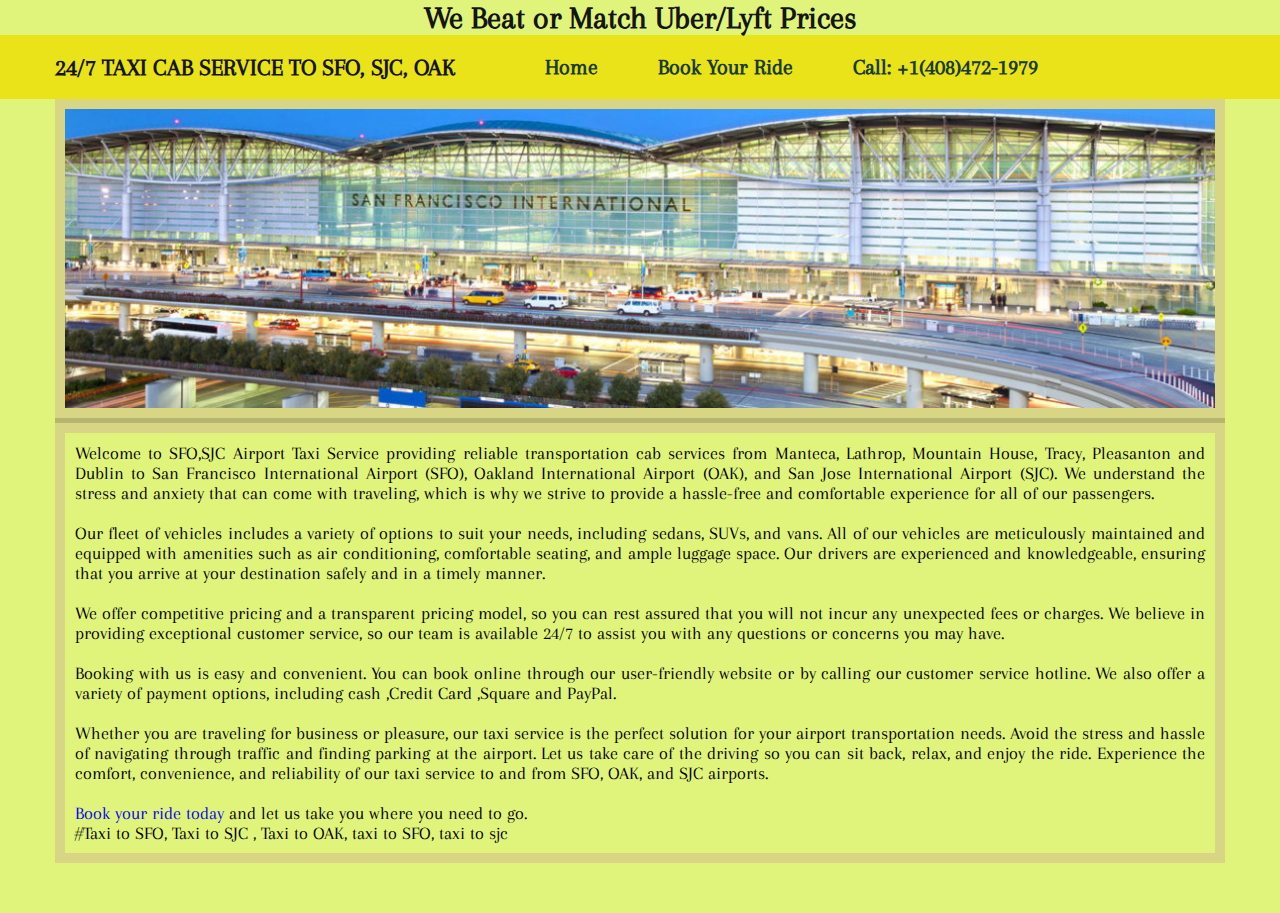
==== index.html @ 4dcc35f7 "Update index.html" ====
<!DOCTYPE html>
<html>

<head>
  <meta charset="utf-8">
  <meta name="viewport" content="width=device-width">
  <title>24/7 TAXI CAB SERVICE TO SFO, SJC, OAK</title>
  <h1>We Beat or Match Uber/Lyft Prices </h1>
  <link rel="preconnect" href="https://fonts.googleapis.com">
  <link rel="preconnect" href="https://fonts.gstatic.com" crossorigin>
  <link href="https://fonts.googleapis.com/css2?family=Arapey:ital@1&display=swap" rel="stylesheet">

  <link rel="icon" href="/images/icon.ico" type="image/png">

  <link href="style.css" rel="stylesheet" type="text/css" />
</head>

<body>
  <div class="topbar">
    <nav>
      <!--div class="menu"-->
      <h1 id="title">24/7 TAXI CAB SERVICE TO SFO, SJC, OAK</h1>
       <ul id="links">

        <li>
          <a href="index.html">Home</a>
        </li>
        <li>
          <a href="contact.html">Book Your Ride</a>
        </li>
        <li><a href="tel:408-472-1979">Call: +1(408)472-1979</a></li>
      </ul>
      <!--/div-->
    </nav>
  </div>
  <div class="container">
    <div class="img-banner">
      <img src="sfo-airport-cab-service-01.jpg">
    </div>
    <div class="content-area">
      <div class="content-background">
        <div class="">
          <p> Welcome to SFO,SJC Airport Taxi Service providing reliable transportation cab services from Manteca, Lathrop, Mountain House, Tracy, Pleasanton and Dublin to San Francisco International
            Airport
            (SFO), Oakland International Airport (OAK), and San Jose International Airport (SJC). We understand the
            stress
            and
            anxiety that can come with traveling, which is why we strive to provide a hassle-free and comfortable
            experience
            for all of our passengers.  </p>
          <p>&nbsp;</p>
          <p>Our fleet of vehicles includes a variety of options to suit your needs, including
            sedans, SUVs, and vans. All of our vehicles are meticulously maintained and equipped with amenities such as
            air
            conditioning, comfortable seating, and ample luggage space. Our drivers are experienced and knowledgeable,
            ensuring that you arrive at your destination safely and in a timely manner. </p>
          <p>&nbsp;</p>
          <p>We offer competitive pricing and
            a
            transparent pricing model, so you can rest assured that you will not incur any unexpected fees or charges.
            We
            believe in providing exceptional customer service, so our team is available 24/7 to assist you with any
            questions
            or concerns you may have. </p>
          <p>&nbsp;</p>
          <p>Booking with us is easy and convenient. You can book online through our
            user-friendly
            website or by calling our customer service hotline. We also offer a variety of payment options, including
            cash
            ,Credit Card ,Square and PayPal.  </p>
          <p>&nbsp;</p>
          <p>Whether you are traveling for business or pleasure, our taxi service is the
            perfect solution for your airport transportation needs. Avoid the stress and hassle of navigating through
            traffic
            and finding parking at the airport. Let us take care of the driving so you can sit back, relax, and enjoy
            the
            ride. Experience the comfort, convenience, and reliability of our taxi service to and from SFO, OAK, and SJC
            airports. </p>
          <p>&nbsp;</p>
          <p><a href="contact.html">Book your ride today</a> and let us take you where you need to go.</p> 
          #Taxi to SFO, Taxi to SJC , Taxi to OAK, taxi to SFO, taxi to sjc
        </div>
        <!--div class="sidebar">
          Contact Form
        </div>
        <div class="clear"></div-->
      </div>
    </div>

  </div>

  <script src="script.js"></script>
</body>

</html>
---- style.css ----
*,
body,
html {
  margin: 0;
  padding: 0;
  list-style: none;
  text-decoration: none;
  box-sizing: border-box;

}

body,
html {
  background-color: #e0f47b;
  text-align: center;
}

body {
  font-family: 'Arapey', serif;

}

h1 {
  color: #141515;
}

div.topbar {
  background-color: #eae31a;
}

nav {
  display: flex;
  align-items: center;
  max-width: 1170px;
  margin: auto
}



#title {
  font-size: 24px;
}

#links {
  margin-left: 60px;
  display: flex;
  align-items: center;
}

#links>li>a {
  color: #1a3c2e;
  display: inline-block;
  padding: 20px 30px;
  font-size: 22px;
  font-style: normal;
  font-weight: bold;
}

#links>li {
  position: relative;

}

#links>li:hover>a {
  color: #0b280e;
  background-color: #e0f47b
}

#links>li:hover .dropdown {
  display: block;
}

.dropdown {
  position: absolute;
  top: 100%;
  left: 0;
  right: 0;
  z-index: 10;
  background: #b3d0b7;
  display: none;

}

.dropdown a:hover {
  display: inline-block;
  text-align: center;
  color: white;
  padding: 10px;
  width: 100%;
}

.dropdown a:hover {
  background-color: #869c86;
}
iframe{
  width:600px
}
@media(max-width:1024px){
  nav{display:block}
  #title{font-size:20px}
  #links{margin:0 10px;}
  #links>li>a{padding: 20px 30px; font-size:18px}
  iframe{width:500px}
}

@media(max-width:550px){
  nav{display:block}
  #title{font-size:20px}
  #links{margin:0 10px;}
  #links>li>a{padding: 20px 30px; font-size:18px}
  iframe{width:300px}
}


@media(max-width:350px){
  nav{display:block}
  #title{font-size:20px}
  #links{margin:0 10px;}
  #links>li>a{padding: 20px 30px; font-size:18px}
  iframe{width:250px}
}

.triangle {
  width: 20px;
  height: 10px;
  background: white;
  clip-path: polygon(0 0, 100% 0, 50% 100%);
  position: absolute;
  top: 0;
  left: 50%;
  transform: translateX(-50%);
}

.img-banner {
  padding: 10px;
  background: #d8d684;
  border-bottom: 5px solid rgba(0, 0, 0, 0.15);
  box-sizing: border-box;

}

.img-banner img {
  max-width:100%;
  display:block;
}

.container {
  max-width: 1170px;
  margin: auto
}

.content-area {
  position: relative;
  background: #d8d684;
  margin-bottom: 50px;
  box-sizing: border-box;
  padding: 10px;
}

div.content-background {
  background-color: #e0f47b;
  padding: 10px;
  font-size: 18px;
  font-style: normal;
  text-align: justify !important;
}

div.content {

  float: left;
  width: 70%;
}

div.sidebar {
  width: 30%;
  float: right;
  background-color: #e0f47b;
}

.clear {
  clear: both;
}

.contact-frame {
  margin: auto;
  max-width: 640px;
}
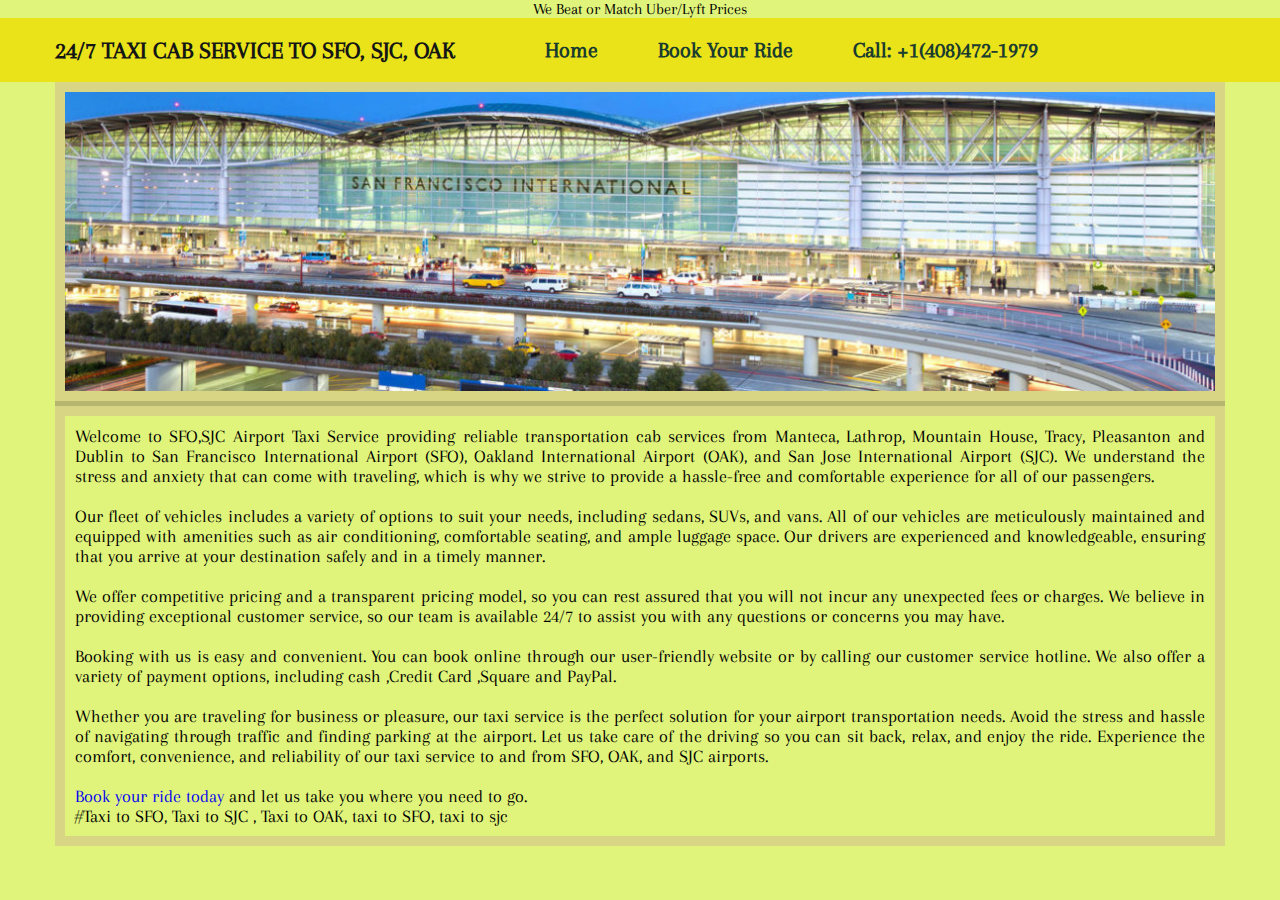
==== commit 36d63c5b: "Update index.html" ====
--- a/index.html
+++ b/index.html
@@ -5,7 +5,7 @@
   <meta charset="utf-8">
   <meta name="viewport" content="width=device-width">
   <title>24/7 TAXI CAB SERVICE TO SFO, SJC, OAK</title>
-  <h1>We Beat or Match Uber/Lyft Prices </h1>
+  <titlw>We Beat or Match Uber/Lyft Prices </title>
   <link rel="preconnect" href="https://fonts.googleapis.com">
   <link rel="preconnect" href="https://fonts.gstatic.com" crossorigin>
   <link href="https://fonts.googleapis.com/css2?family=Arapey:ital@1&display=swap" rel="stylesheet">
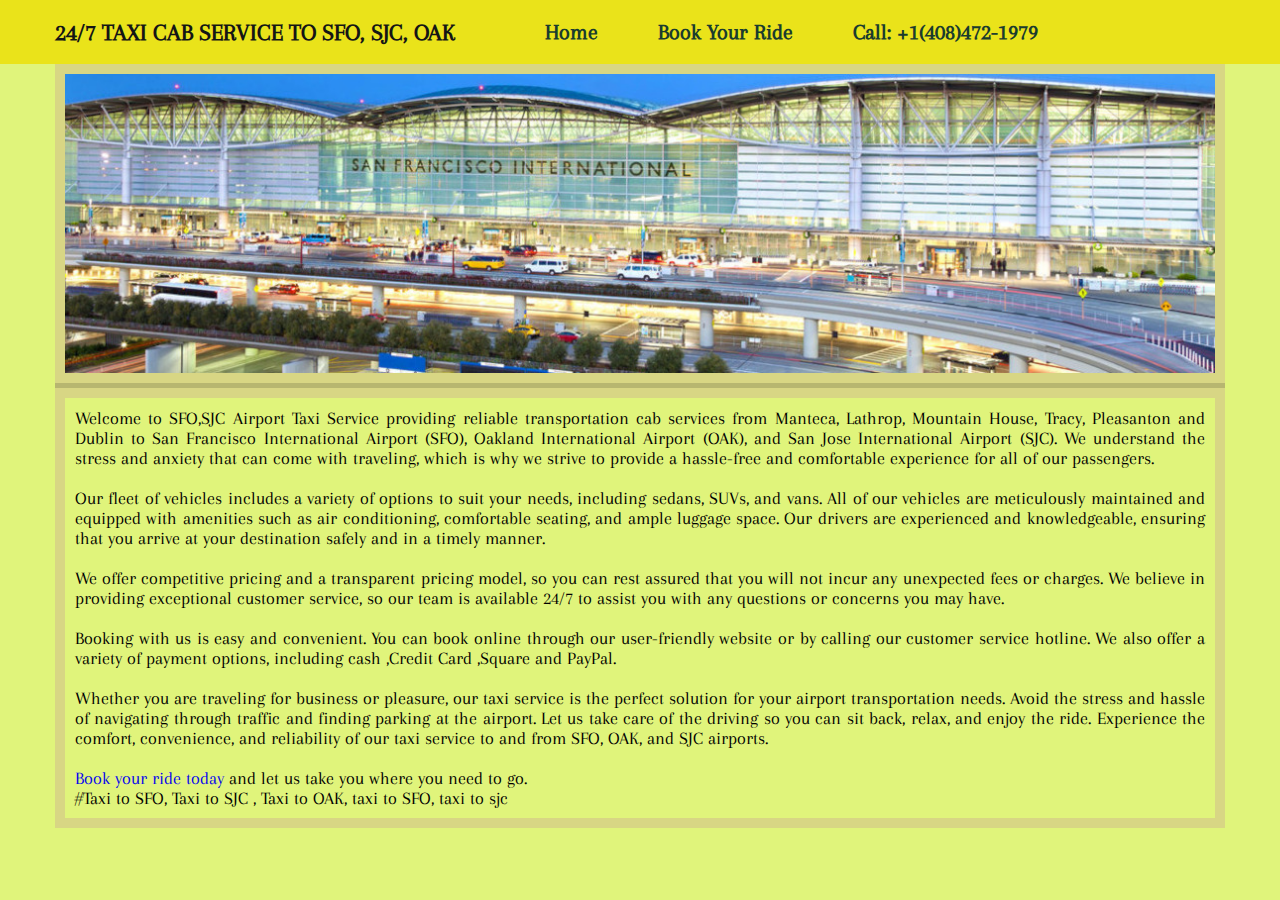
==== commit eda850fb: "Update index.html" ====
--- a/index.html
+++ b/index.html
@@ -4,8 +4,9 @@
 <head>
   <meta charset="utf-8">
   <meta name="viewport" content="width=device-width">
-  <title>24/7 TAXI CAB SERVICE TO SFO, SJC, OAK</title>
-  <titlw>We Beat or Match Uber/Lyft Prices </title>
+  <title>24/7 TAXI CAB SERVICE TO SFO, SJC, OAK 
+         We Beat or Match Uber/Lyft Prices</title>
+  
   <link rel="preconnect" href="https://fonts.googleapis.com">
   <link rel="preconnect" href="https://fonts.gstatic.com" crossorigin>
   <link href="https://fonts.googleapis.com/css2?family=Arapey:ital@1&display=swap" rel="stylesheet">
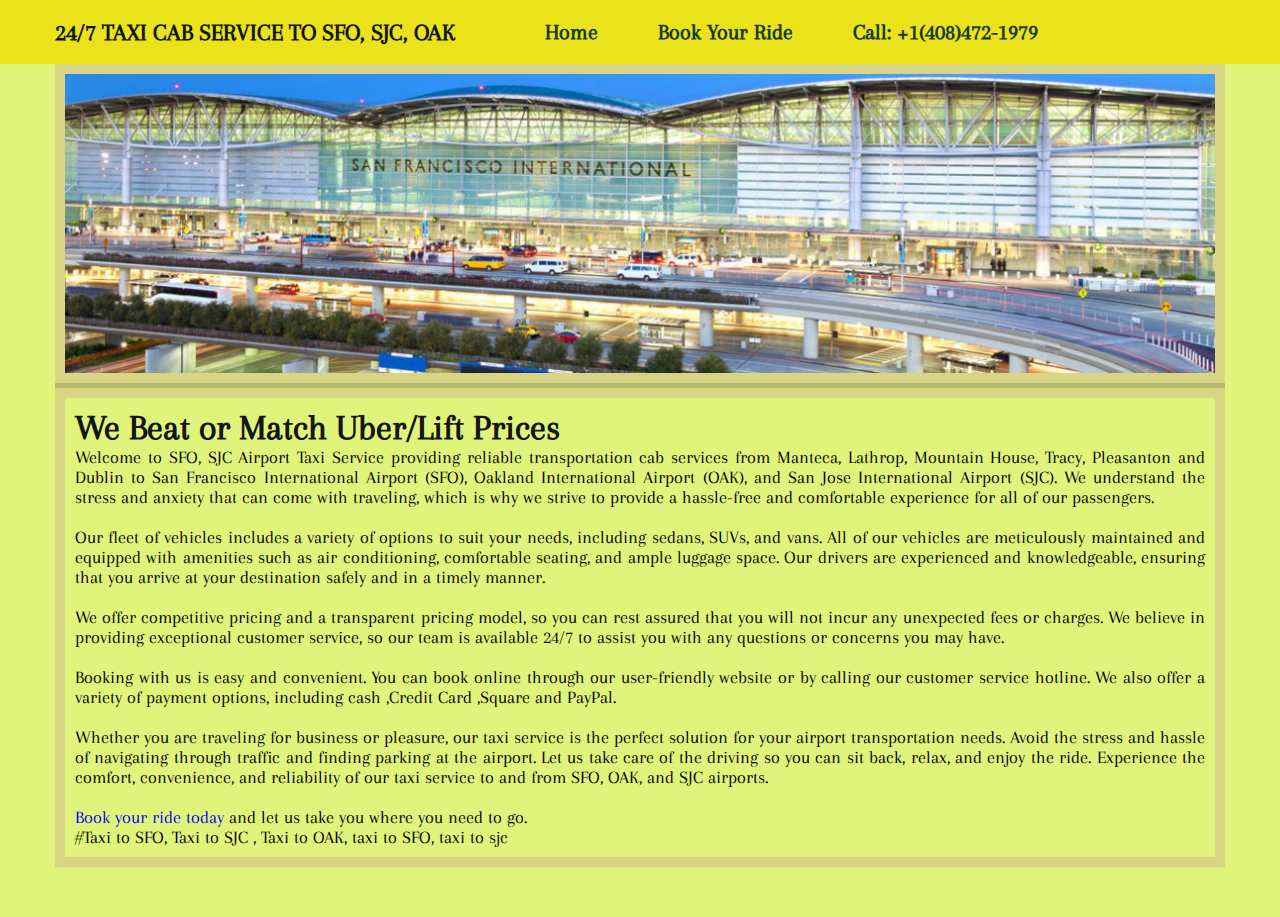
==== commit acf019b1: "Update index.html" ====
--- a/index.html
+++ b/index.html
@@ -4,8 +4,7 @@
 <head>
   <meta charset="utf-8">
   <meta name="viewport" content="width=device-width">
-  <title>24/7 TAXI CAB SERVICE TO SFO, SJC, OAK 
-         We Beat or Match Uber/Lyft Prices</title>
+  <title>24/7 TAXI CAB SERVICE TO SFO, SJC, OAK </title>
   
   <link rel="preconnect" href="https://fonts.googleapis.com">
   <link rel="preconnect" href="https://fonts.gstatic.com" crossorigin>
@@ -41,7 +40,8 @@
     <div class="content-area">
       <div class="content-background">
         <div class="">
-          <p> Welcome to SFO,SJC Airport Taxi Service providing reliable transportation cab services from Manteca, Lathrop, Mountain House, Tracy, Pleasanton and Dublin to San Francisco International
+          <h1>We Beat or Match Uber/Lift Prices</h1>
+          <p> Welcome to SFO, SJC Airport Taxi Service providing reliable transportation cab services from Manteca, Lathrop, Mountain House, Tracy, Pleasanton and Dublin to San Francisco International
             Airport
             (SFO), Oakland International Airport (OAK), and San Jose International Airport (SJC). We understand the
             stress
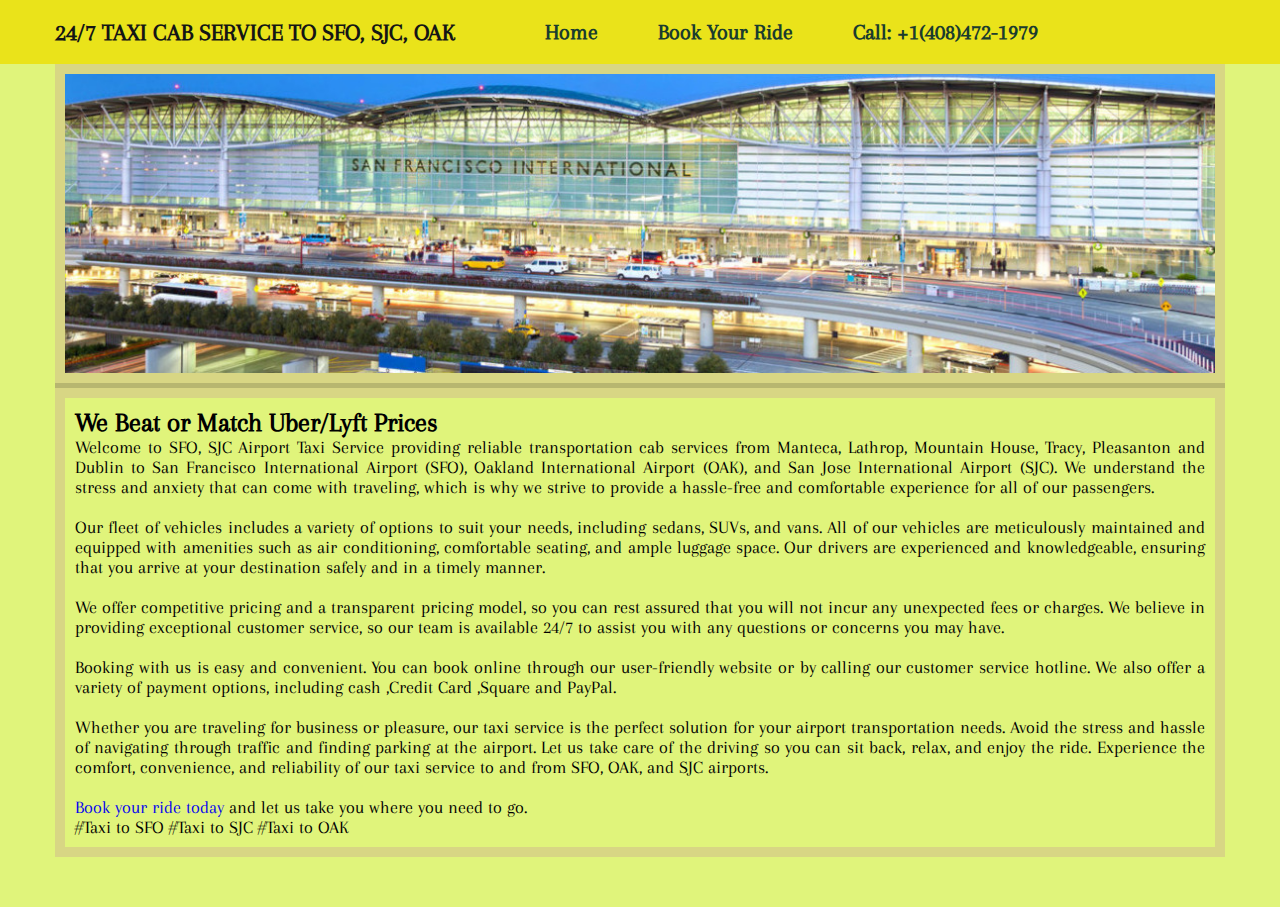
==== commit 77baed59: "Update index.html" ====
--- a/index.html
+++ b/index.html
@@ -40,7 +40,7 @@
     <div class="content-area">
       <div class="content-background">
         <div class="">
-          <h1>We Beat or Match Uber/Lift Prices</h1>
+          <h2>We Beat or Match Uber/Lyft Prices</h2>
           <p> Welcome to SFO, SJC Airport Taxi Service providing reliable transportation cab services from Manteca, Lathrop, Mountain House, Tracy, Pleasanton and Dublin to San Francisco International
             Airport
             (SFO), Oakland International Airport (OAK), and San Jose International Airport (SJC). We understand the
@@ -79,7 +79,7 @@
             airports. </p>
           <p>&nbsp;</p>
           <p><a href="contact.html">Book your ride today</a> and let us take you where you need to go.</p> 
-          #Taxi to SFO, Taxi to SJC , Taxi to OAK, taxi to SFO, taxi to sjc
+          #Taxi to SFO #Taxi to SJC #Taxi to OAK
         </div>
         <!--div class="sidebar">
           Contact Form
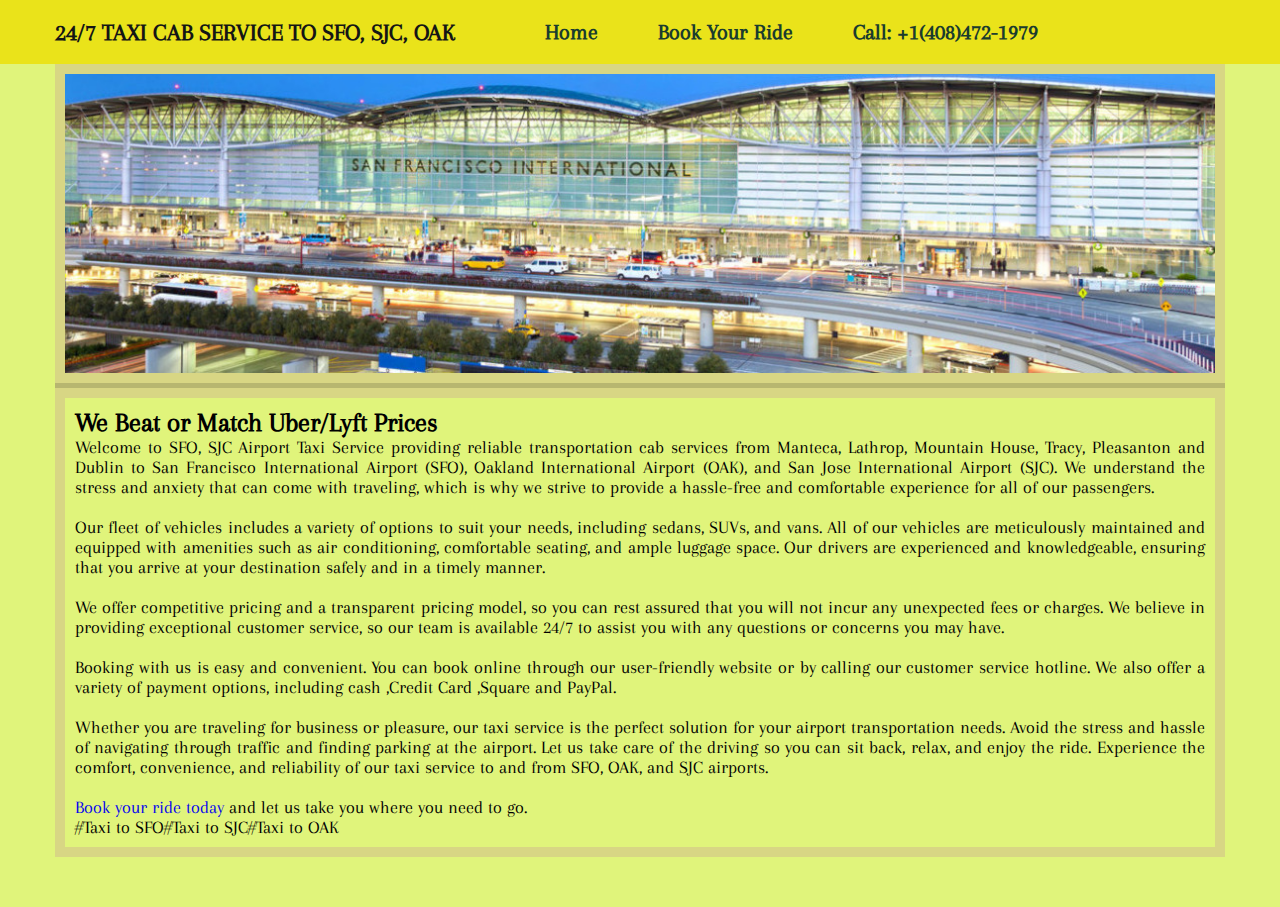
==== commit 3c563aa8: "Update index.html" ====
--- a/index.html
+++ b/index.html
@@ -79,7 +79,7 @@
             airports. </p>
           <p>&nbsp;</p>
           <p><a href="contact.html">Book your ride today</a> and let us take you where you need to go.</p> 
-          #Taxi to SFO #Taxi to SJC #Taxi to OAK
+          #Taxi to SFO#Taxi to SJC#Taxi to OAK
         </div>
         <!--div class="sidebar">
           Contact Form
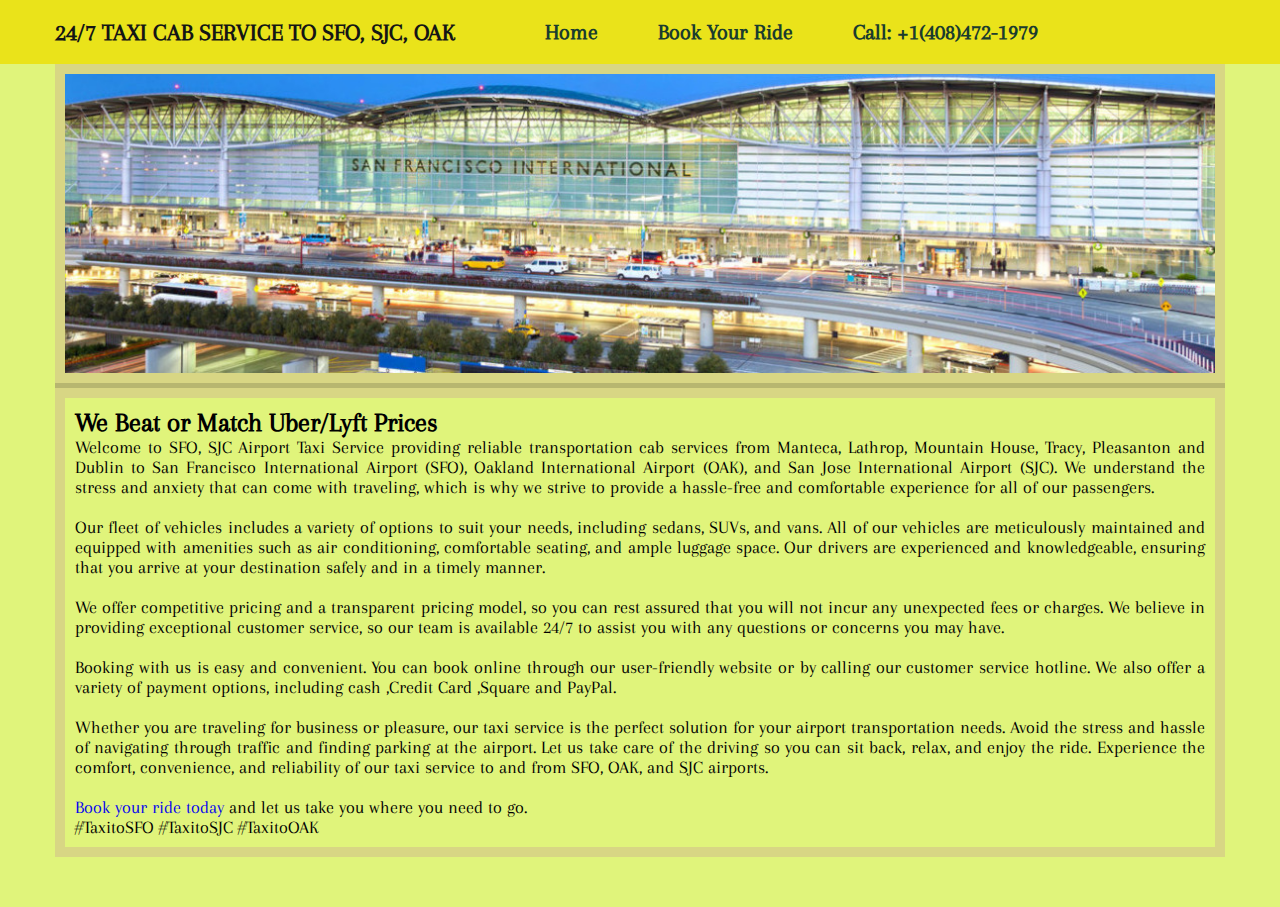
==== commit 4bca3b91: "Update index.html" ====
--- a/index.html
+++ b/index.html
@@ -79,7 +79,7 @@
             airports. </p>
           <p>&nbsp;</p>
           <p><a href="contact.html">Book your ride today</a> and let us take you where you need to go.</p> 
-          #Taxi to SFO#Taxi to SJC#Taxi to OAK
+          #TaxitoSFO #TaxitoSJC #TaxitoOAK
         </div>
         <!--div class="sidebar">
           Contact Form
